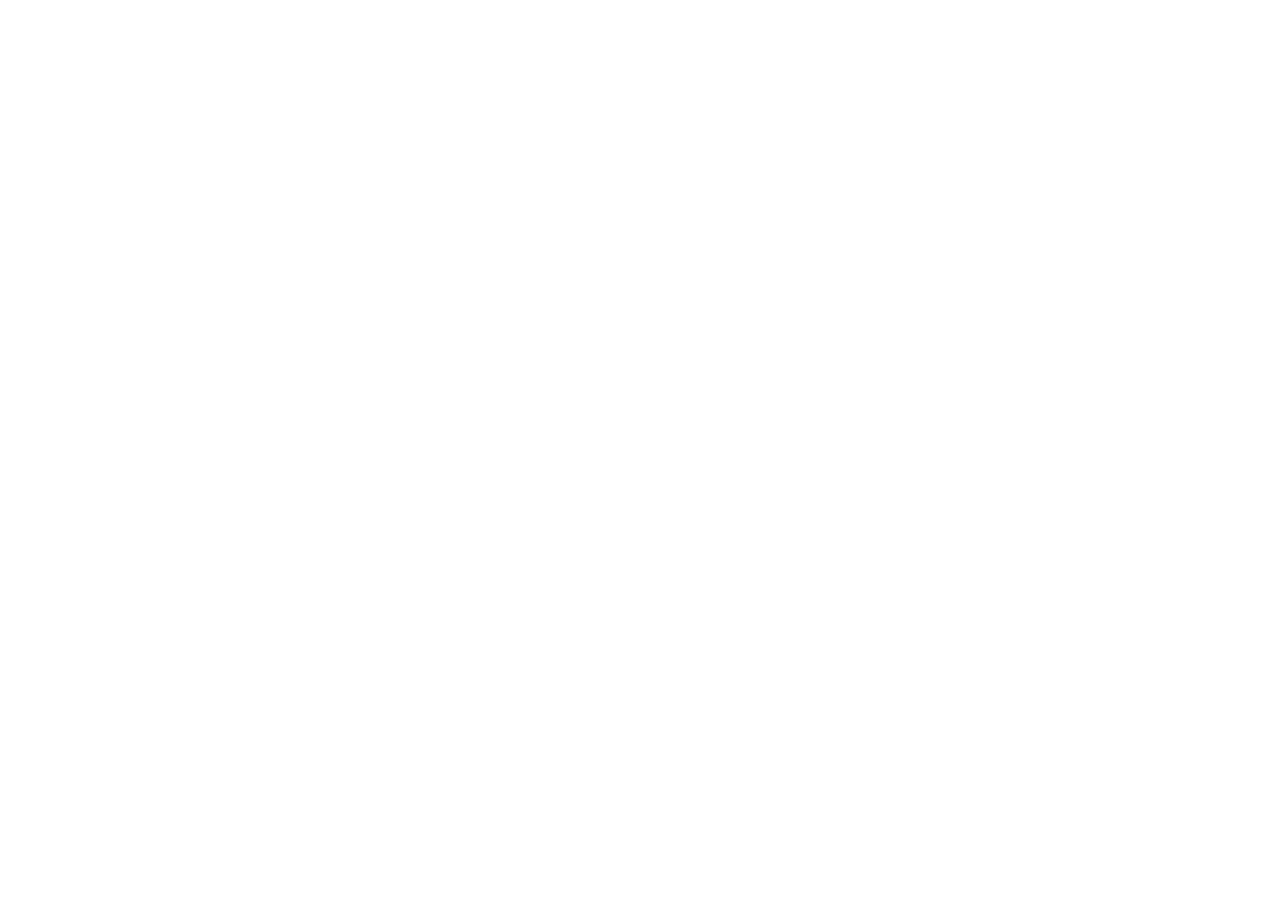
==== index.html @ dc6cf654 "javascript" ====
<!DOCTYPE html>
<html lang="en">
<head>
    <meta charset="UTF-8">
    <meta name="viewport" content="width=device-width, initial-scale=1.0">
    <title>Document</title>
    <link rel="stylesheet" href="css/style.css">
</head>
<body>
<ul id="SeattleData">
</ul>
<ul id="">

</ul>
<ul>

</ul>
<ul>

</ul>



   <script src="js/app.js"> 

</script> 
</body>
<footer>
</footer>
</html>
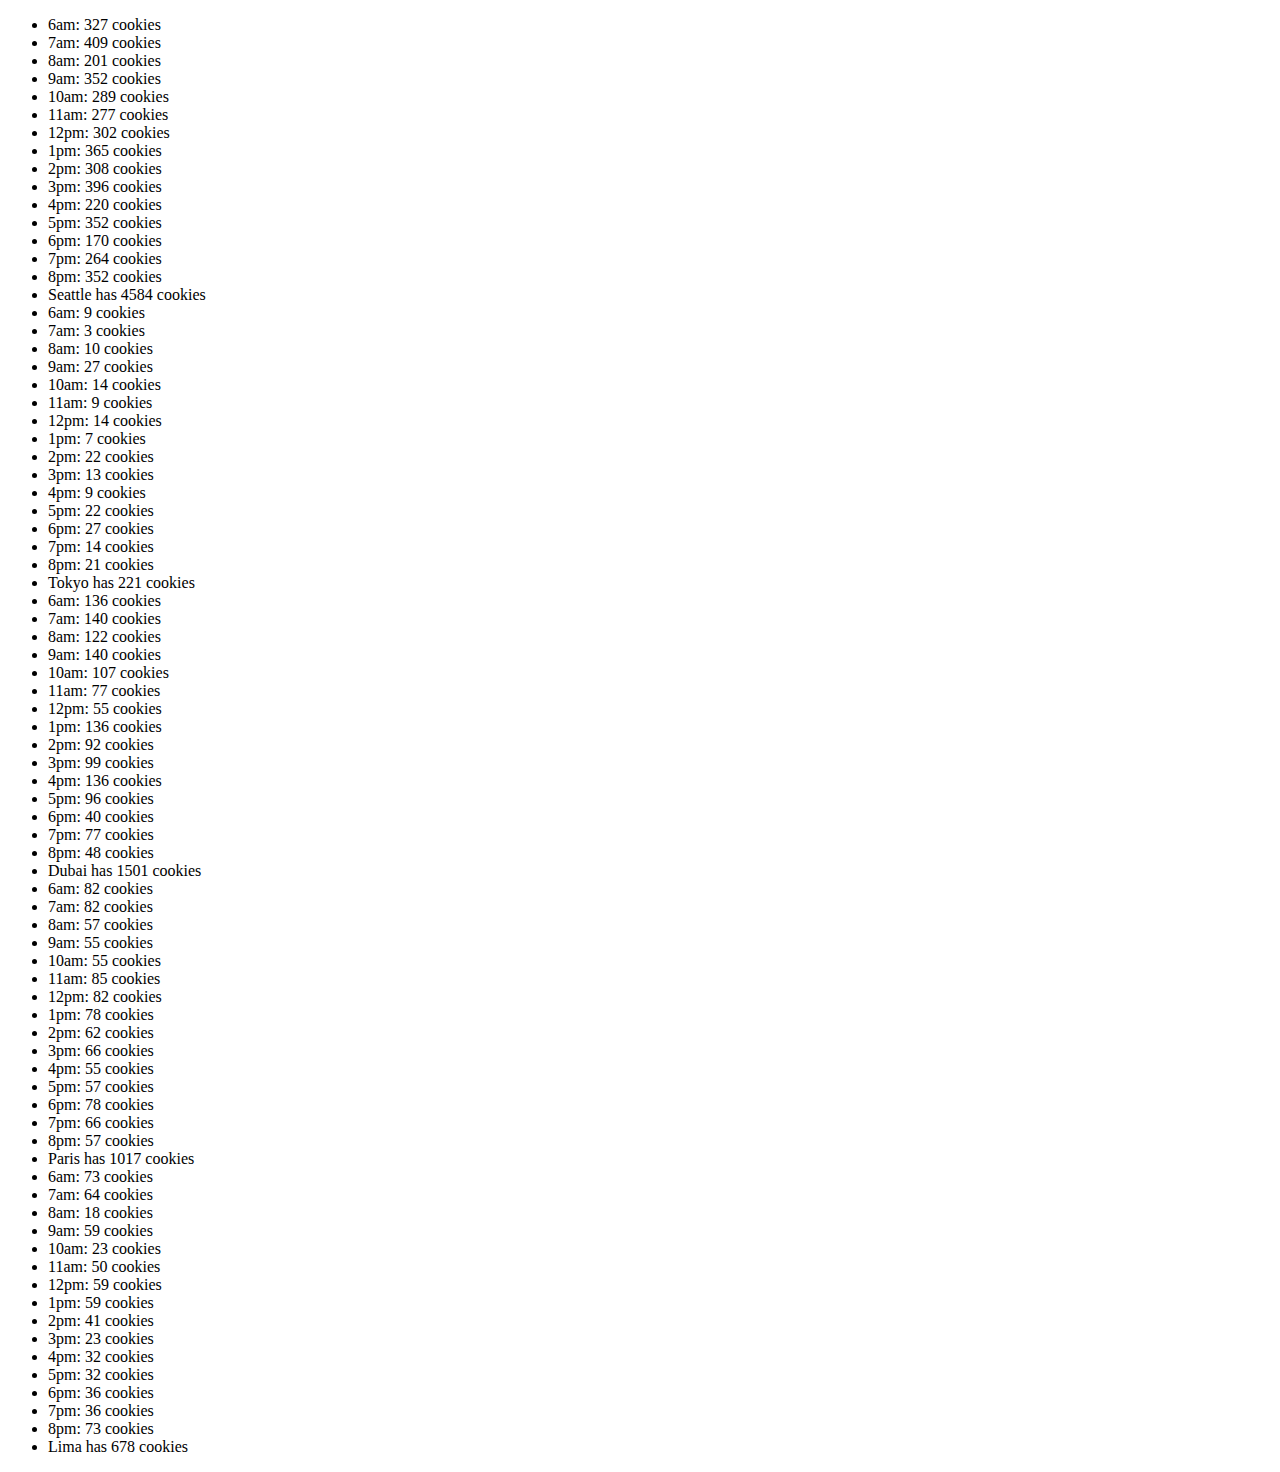
==== commit 5fbcacfe: "new website" ====
--- a/index.html
+++ b/index.html
@@ -7,16 +7,7 @@
     <link rel="stylesheet" href="css/style.css">
 </head>
 <body>
-<ul id="SeattleData">
-</ul>
-<ul id="">
-
-</ul>
-<ul>
-
-</ul>
-<ul>
-
+<ul id="cityData">
 </ul>
 
 
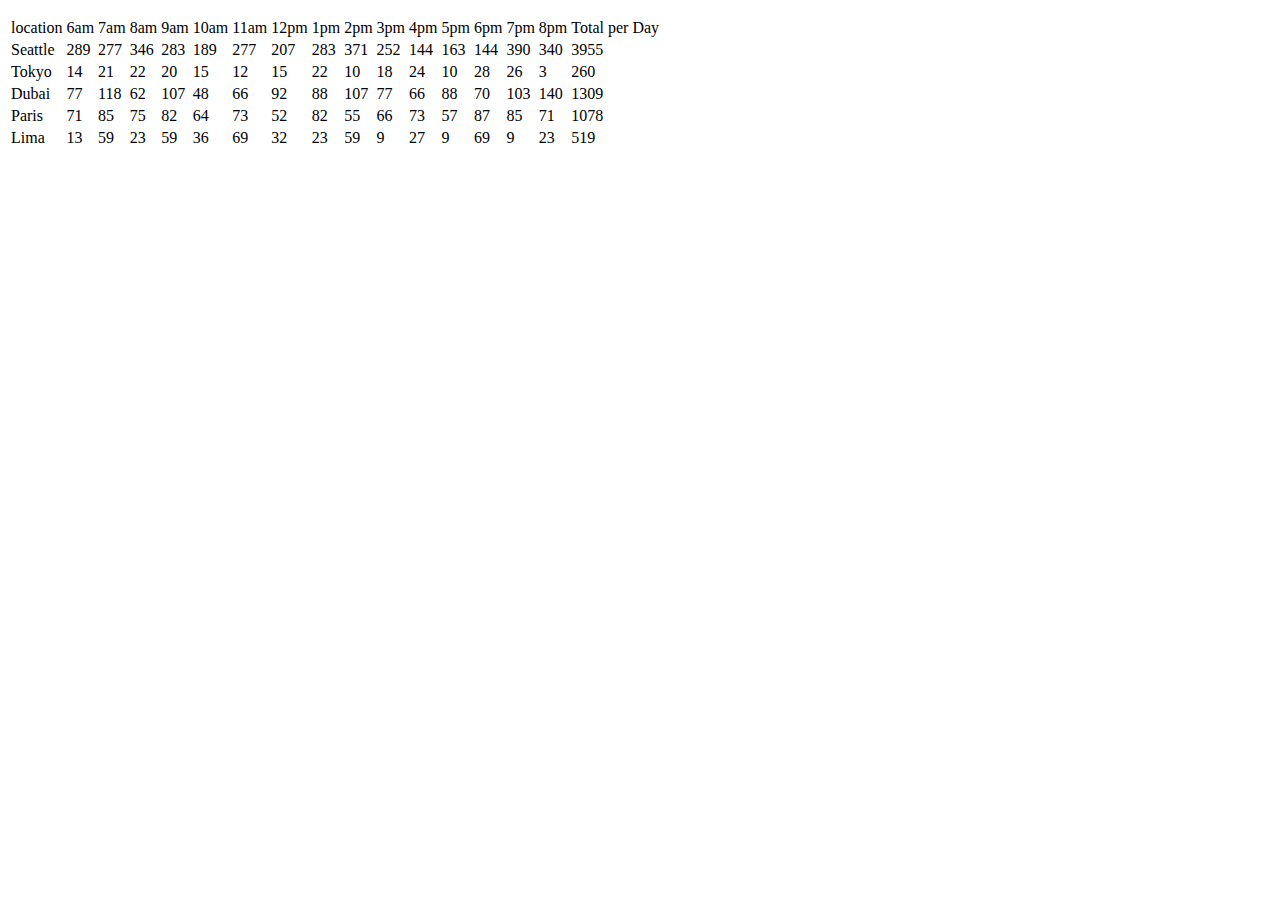
==== commit 38061165: "daytwo" ====
--- a/index.html
+++ b/index.html
@@ -9,7 +9,8 @@
 <body>
 <ul id="cityData">
 </ul>
-
+<table id="cookieTable">
+</table>
 
 
    <script src="js/app.js"> 
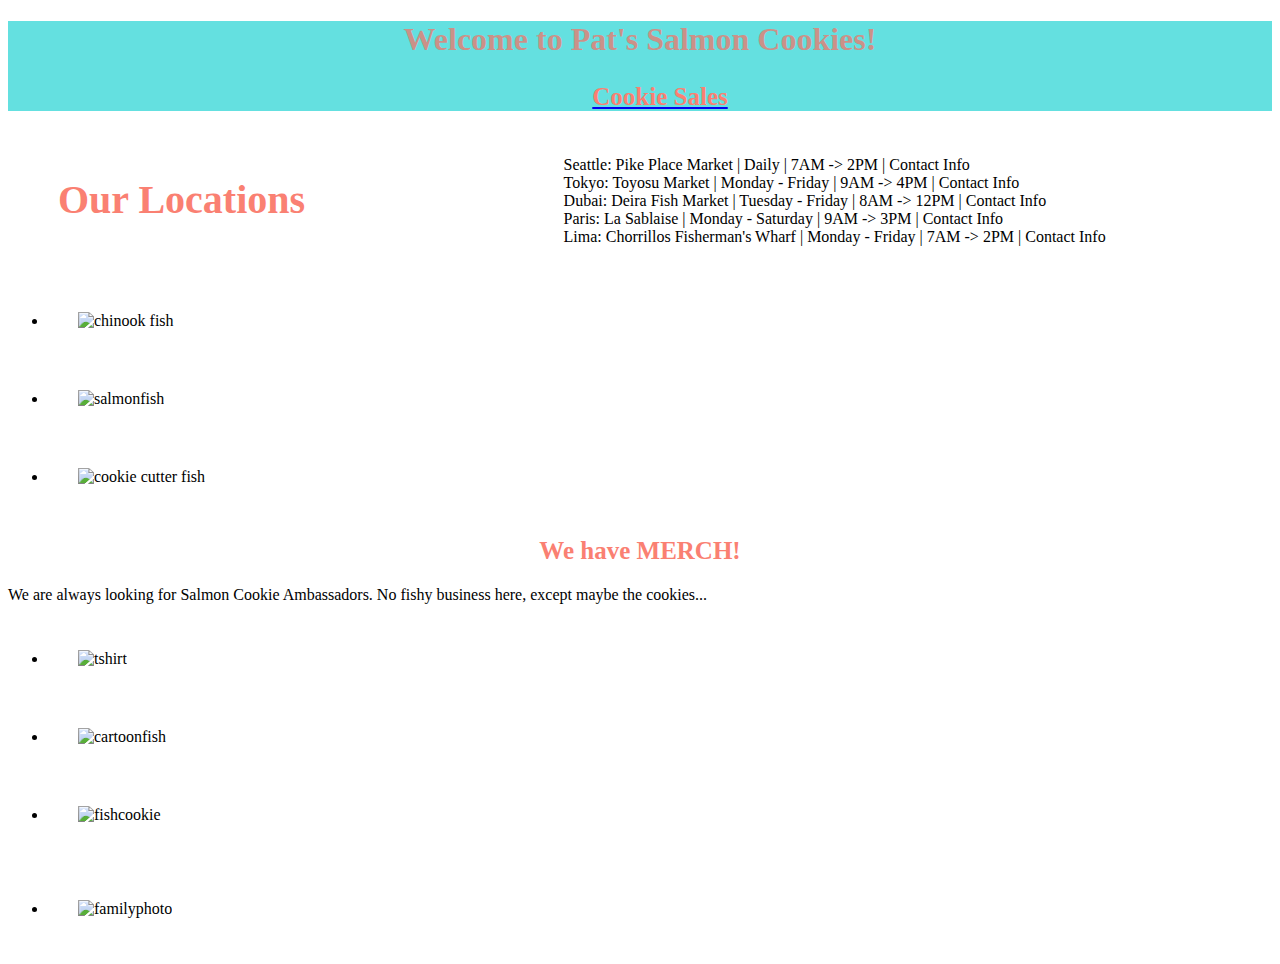
==== commit 4829c077: "new notes" ====
--- a/index.html
+++ b/index.html
@@ -3,20 +3,70 @@
 <head>
     <meta charset="UTF-8">
     <meta name="viewport" content="width=device-width, initial-scale=1.0">
-    <title>Document</title>
-    <link rel="stylesheet" href="css/style.css">
+    <meta http-equiv="X-UA-Compatible" content="ie=edge">
+    
+    <title> Salmon Cookie Stand </title>
+    <link rel="stylesheet" href="../css/style.css">
 </head>
 <body>
-<ul id="cityData">
-</ul>
-<table id="cookieTable">
-</table>
+    <header>
+        <h1> Welcome to Pat's Salmon Cookies! </h1>
+        <nav>
+            <ul>
+                <a href="../Pages/sales.html"> <h2>Cookie Sales</h2></a>
+            </ul>
+        </nav>
+    </header> 
+        <section>
+            <h3> Our Locations</h3>
+                <p>
+                Seattle: Pike Place Market | Daily | 7AM -> 2PM | Contact Info <br>
+                Tokyo: Toyosu Market | Monday - Friday | 9AM -> 4PM | Contact Info <br>
+                Dubai: Deira Fish Market | Tuesday - Friday | 8AM -> 12PM | Contact Info <br>
+                Paris: La Sablaise | Monday - Saturday | 9AM -> 3PM | Contact Info <br>
+                Lima: Chorrillos Fisherman's Wharf | Monday - Friday | 7AM -> 2PM | Contact Info <br>
 
-
-   <script src="js/app.js"> 
-
-</script> 
+                </p>
+        </section>
+    <section> 
+        <ul>
+            <li>
+                <img src="https://raw.githubusercontent.com/codefellows/seattle-201d67/master/class-08/lab-b/assets/chinook.jpg" alt="chinook fish">
+            </li>
+            <li>
+                <img src="https://raw.githubusercontent.com/codefellows/seattle-201d67/master/class-08/lab-b/assets/salmon.png" alt="salmonfish">
+            </li>
+            <li>  
+                <img src="https://raw.githubusercontent.com/codefellows/seattle-201d67/master/class-08/lab-b/assets/cutter.jpeg" alt="cookie cutter fish">
+            </li>
+        </ul>
+    </section>
+    <article>
+            <p><h2>We have MERCH!</h2></p>
+            <p> We are always looking for Salmon Cookie Ambassadors. No fishy business here, except maybe the cookies...</p>
+    </article>
+    <section>
+        <ul>
+            <li>
+                <img src="https://raw.githubusercontent.com/codefellows/seattle-201d67/master/class-08/lab-b/assets/shirt.jpg" alt="tshirt">
+            </li>
+            <li>
+                <img src="https://raw.githubusercontent.com/codefellows/seattle-201d67/master/class-08/lab-b/assets/fish.jpg" alt="cartoonfish">
+            </li>
+            <li>
+                <img src="https://raw.githubusercontent.com/codefellows/seattle-201d67/master/class-08/lab-b/assets/frosted-cookie.jpg" alt="fishcookie">
+            </li>
+        </section>
+        <section>
+        </ul>
+        <ul>
+            <li>
+                <img src="https://github.com/codefellows/seattle-201d67/blob/master/class-08/lab-b/assets/family.jpg?raw=true" alt="familyphoto">
+            </li>
+        </ul>
+    </section>
+    <footer>
+    </footer>
+    <script src="../js/sales.js"></script> 
 </body>
-<footer>
-</footer>
 </html>--- a/css/style.css
+++ b/css/style.css
@@ -0,0 +1,72 @@
+header{
+    color:rgb(235, 11, 11);
+    background: rgb(100, 224, 224)
+}
+h1 { text-align: center;
+    color:rgba(233, 124, 112, 0.781);
+}
+
+nav { text-align: center;
+    font-size: 25px;
+
+}
+
+h2{ color:salmon;
+    text-align:center;
+    font-size:25px;
+
+}
+h3{ color:salmon;
+    float:left;
+    font-size: 40px;
+    margin-left: 50px;
+}
+section{
+
+}
+
+section > p {margin-left: 50px;
+    padding:20px;
+    padding-left: 40%;
+}
+section > ul {
+
+}
+section > ul > li{
+padding:30px;
+}
+section > ul img {
+    
+}
+article {
+
+}
+article > p {
+
+}
+article > p h2{
+
+}
+* {
+
+}
+
+fieldset{
+
+}
+
+form button {
+
+}
+
+form {
+
+}
+
+legend{
+
+}
+
+table{
+
+}
